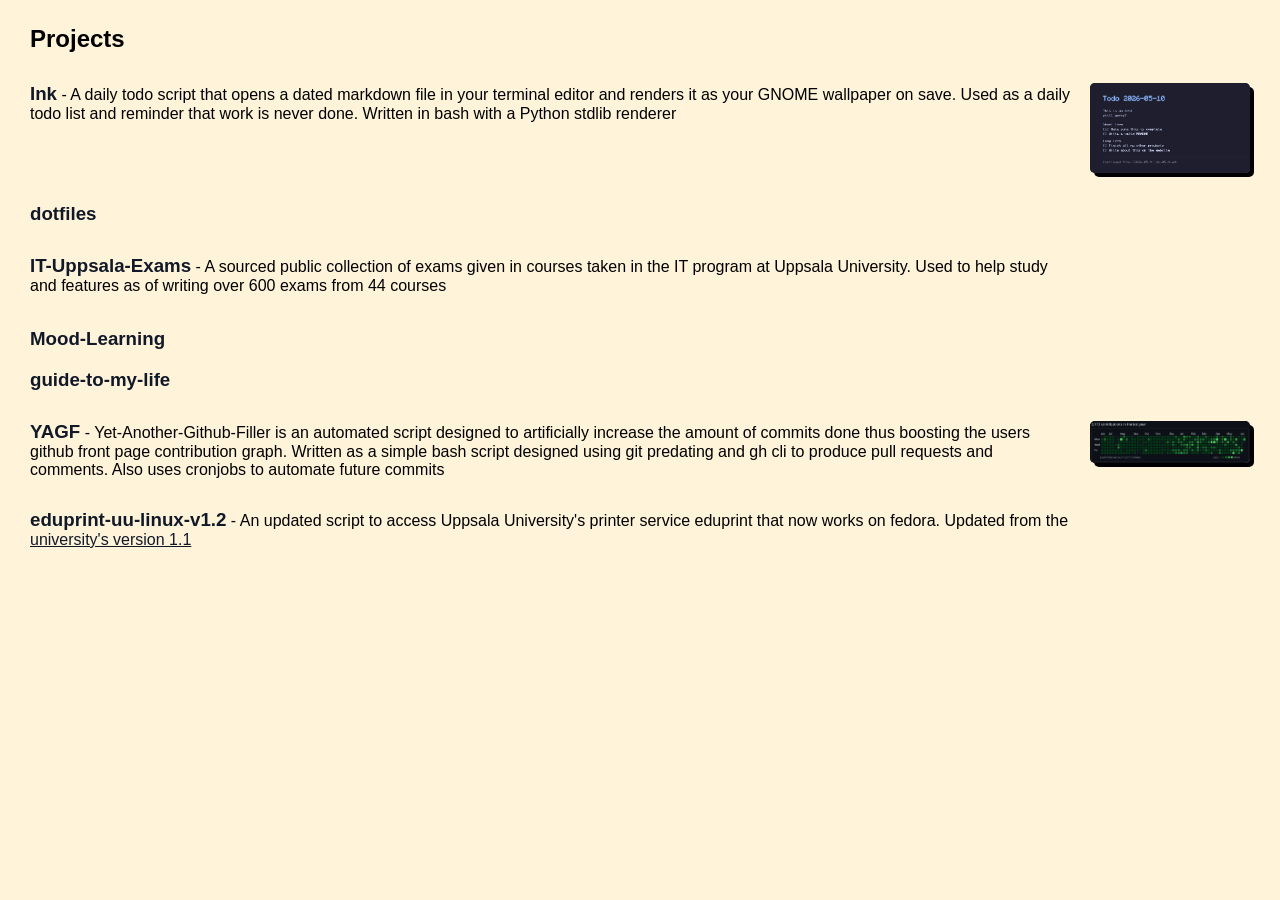
==== projects.html @ 9dbe7d83 "update!" ====
<!DOCTYPE html>
<html lang="en">
<head>
  <meta charset="UTF-8">
  <title>Projects - Miro Ali Akbar</title>
  <link rel="stylesheet" href="style.css" />
</head>
<body>
  <!-- Only the contents of #projects-content are loaded into index.html -->
  <div id="projects-content" class="floating-box center standalone">
    <h2 id="projects">Projects</h2>
    <div class="project-row">
      <p><a href="https://github.com/Miro-Ali-Akbar/Ink" title="Github link" target="_blank" class="project-title">Ink</a> - A daily todo script that opens a dated markdown file in your terminal editor and renders it as your GNOME wallpaper on save. Used as a daily todo list and reminder that work is never done. Written in bash with a Python stdlib renderer</p>
      <div class="project-preview" onclick="openLightbox(this.querySelector('img'))">
        <img src="images/ink-preview.png" alt="Ink preview">
      </div>
    </div>
    <h3><a href="https://github.com/Miro-Ali-Akbar/dotfiles" title="Github link" target="_blank">dotfiles</a></h3>

    <div class="project-row">
      <p><a href="https://github.com/Miro-Ali-Akbar/IT-Uppsala-Exams" title="Github link" target="_blank" class="project-title">IT-Uppsala-Exams</a> - A sourced public collection of exams given in courses taken in the IT program at Uppsala University. Used to help study and features as of writing over 600 exams from 44 courses</p>
      <div class="project-spacer"></div>
    </div>

    <h3><a href="https://github.com/Miro-Ali-Akbar/Mood-Learning" title="Github link" target="_blank">Mood-Learning</a></h3>
    <h3><a href="https://github.com/Miro-Ali-Akbar/guide-to-my-life" title="Github link" target="_blank">guide-to-my-life</a></h3>

    <div class="project-row">
      <p><a href="https://github.com/Miro-Ali-Akbar/YAGF" title="Github link" target="_blank" class="project-title">YAGF</a> - Yet-Another-Github-Filler is an automated script designed to artificially increase the amount of commits done thus boosting the users github front page contribution graph. Written as a simple bash script designed using git predating and gh cli to produce pull requests and comments. Also uses cronjobs to automate future commits</p>
      <div class="project-preview" onclick="openLightbox(this.querySelector('img'))">
        <img src="images/YAGF-preview.png" alt="YAGF preview">
      </div>
    </div>

    <div class="project-row">
      <p><a href="https://github.com/Miro-Ali-Akbar/eduprint-uu-linux-v1.2" title="Github link" target="_blank" class="project-title">eduprint-uu-linux-v1.2</a> - An updated script to access Uppsala University's printer service eduprint that now works on fedora. Updated from the <a href="http://web.archive.org/web/20240629201447/https://www.uu.se/student/it-for-studenter/utskrifter-kopiering-och-skanning" title="Uppsala University eduprint page" target="_blank" class="project-ref">university's version 1.1</a></p>
      <div class="project-spacer"></div>
    </div>
  </div>
</body>
</html>
---- style.css ----
:root {
  --off-white: #fffdf8;
  --off-focus: #fff4da;
  --focus: #ffc480;
  --black: #111827;
  --red: #fe4a60;
  --box-height: 350px;
  --side-width: 150px;
  --center-width: 650px;
  --border-width: 25px;
  --focus-width: 100px;
  --focus-height: 50px;
  --focus-height-tall: 114px;
}

html {
  height: 100%;
  cursor: url(images/wii-pointer-ccw.cur), auto !important;
}

a, .cur-link {
  cursor: url(images/wii-help-ccw.cur), pointer !important;
}

.cur-button {
  cursor: url(images/wii-open-ccw.cur), pointer !important;
}

/* JS replaces cursor everything still works with JS disabled */
html.js-cursor-active {
  cursor: none !important;
}

html.js-cursor-active a,
html.js-cursor-active .cur-link,
html.js-cursor-active .cur-button {
  cursor: inherit !important;
}

#wii-cursor {
  position: fixed;
  top: 0;
  left: 0;
  width: 32px;
  height: 32px;
  background-repeat: no-repeat;
  background-size: contain;
  background-image: url(images/wii-pointer-ccw.png);
  pointer-events: none;
  z-index: 99999;
  opacity: 0;
  transform: translate(-8px, -4px) scale(1) rotate(0deg);
  transition: transform 0.15s cubic-bezier(0.34, 1.56, 0.64, 1), opacity 0.15s ease;
}

#wii-cursor.visible {
  opacity: 1;
}

#wii-cursor.swap {
  transform: translate(-8px, -4px) scale(0.55) rotate(-18deg);
}

::selection {
  background-color: var(--red);
  color: var(--off-white);
}

body {
  background-color: var(--off-white);
  font-family: 'Inter', sans-serif;
}

@font-face {
  font-family: inter;
  src: url('https://rsms.me/inter/font-files/Inter-Regular.woff2') format('woff2');
}

@font-face {
  font-family: 'DSEG7Classic';
  src: url('fonts/DSEG7Classic-Bold.woff2') format('woff2');
  font-weight: bold;
}

.text-select {
  align-items: center;
  text-align: center;
  font-size: 12px;
  color: var(--off-white);
  display: inline-block;
  text-shadow: 1px 1px 0px var(--black);
  margin-top: -4px;
}

.text-select.large {
  font-size: 20px;
  text-shadow: 2px 2px 0px var(--black);
  font-weight: bold;
}

.page {
  position: absolute;
  top: 50%;
  left: 50%;
  transform: translateX(-50%) translateY(-50%);
}

.ball {
  position: absolute;
  width: var(--side-width);
  height: var(--side-width);
  background-color: var(--red);
  border-radius: 50%;
}

.ball.left {
  top: calc(-1 * (var(--side-width) + var(--border-width)));
  left: 0px;
}

.ball.right {
  top: calc(var(--box-height) + var(--border-width));
  right: 0px;
}

.box-row {
  overflow-x: auto;
  display: flex;
  justify-content: center;
  white-space: nowrap;
  gap: var(--border-width);
  overflow: visible;
}

.floating-box {
  position: relative;
  background-color: var(--off-focus);
  border: 2px solid var(--black);
  border-radius: 5px;
  box-shadow: 10px 10px 0 rgba(0, 0, 0, 1);
  flex: 0 0 auto;
  text-align: center;
  padding-top: 5px;
}

.floating-box.side {
  width: var(--side-width);
  height: var(--box-height);
}

.floating-box.center {
  width: var(--center-width);
  height: var(--box-height);
  overflow-y: auto;
  overflow-x: hidden;
  scrollbar-width: thin;
  scrollbar-color: var(--focus) var(--off-focus);
}

.floating-box.center p {
  word-wrap: break-word;
  overflow-wrap: break-word;
  white-space: normal;
  text-align: left;
  margin: 30px;
}

.floating-box h2,
.floating-box h3 {
  text-align: left;
  margin-left: 30px;
  margin-right: 30px;
}

.floating-box h2 a,
.floating-box h3 a {
  color: var(--black);
  text-decoration: none;
}

.social-item a {
  color: var(--off-white);
  text-decoration: none;
}

.floating-box.focus.navigation.box-row h3,
.floating-box.focus.navigation.box-row a {
  color: var(--off-white);
  text-shadow: 1px 1px 0px var(--black);
}

.floating-box.focus {
  margin-top: var(--border-width);
  width: var(--focus-width);
  height: var(--focus-height);
  left: 50%;
  transform: translate(-50%);

  background-color: var(--focus);
  border: 1px solid var(--black);
  box-shadow: 2px 2px 0 rgba(0, 0, 0, 1);
  gap: 5px;

}

.floating-box.focus.tall {
  height: var(--focus-height-tall);
  display: flex;
  flex-direction: column;
  align-items: center;
  gap: 10px;
  padding-top: 10px;
}

.floating-box.focus.tall .social-item {
  align-self: stretch;
}

.floating-box.focus.navigation {
  position: absolute;
  top: 5px;
  height: 110px;
}

.floating-box.focus.count {
  position: absolute;
  bottom: 25px;

flex-direction: column;
  align-items: center;
}

.count-border {
  display: flex;
  background-color: var(--black);
  height: 14px;
}

.digit {
  background-color: var(--off-white);
  color: var(--black);
  font-size: 9px;
  padding-left: 1px;
  padding-right: 1px;
  padding-top: 1px;
  font-family: 'DSEG7Classic', 'Courier New', monospace;
  border: 1px solid var(--black);
  border-right: none;
  text-align: center;
}

.digit:last-child {
  border-right: 1px solid var(--black);
}

.floating-box.focus.count h3 {
  color: var(--off-white);
  margin: 0;
  margin-top: -10px;
  text-shadow: 2px 2px 0px var(--black);
  font-weight: bold;
  font-size: 16px;
  text-align: center;
  text-decoration: underline;
}

.floating-box.focus.navigation.box-row {
  flex-direction: column;
  align-items: center;
  gap: 5px;
}

.floating-box.focus.navigation.box-row h3 {
  margin: 0;
  margin-top: -10px;
  text-shadow: 2px 2px 0px var(--black);
  font-weight: bold;
  font-size: 16px;
  text-align: center;
  text-decoration: underline;
}

.floating-box.focus.navigation.box-row a {
  text-decoration: none;
  font-size: 14px;
  display: block;
  margin: -2px;
  padding: 2px 4px;
  border-radius: 3px;
  transition: background-color 0.2s;
  text-align: center;
}

.floating-box.focus.navigation a:hover {
  background-color: var(--off-focus);
}

.floating-box.focus.navigation a.active {
  background-color: var(--off-focus);
  color: var(--black);
  text-shadow: none;
}

.floating-box.focus.cookies {
  position: sticky;
  width: 150px;
  height: 75px;
  margin-left: calc(var(--center-width) - 101px);
  bottom: var(--border-width);
}

.floating-box.select {
  position: absolute;
  height: 25px;
  top: 40px;
  background-color: var(--red);

  border: 1px solid var(--black);
  box-shadow: 2px 2px 0 rgba(0, 0, 0, 1);
}

.floating-box.select.ok {
  width: 25px;
  left: 10px;
}

.floating-box.select.showAgain {
  width: 75px;
  right: 10px;
}

.social-item {
  display: flex;
  align-items: center;
  gap: 5px;
  width: 100%;
  padding-left: 10px;
  box-sizing: border-box;
  text-decoration: none;
  position: relative;
  z-index: 0;
}

.social-item img {
  width: 25px;
  height: 25px;
  object-fit: contain;
  flex-shrink: 0;
}

div.social-item {
  align-self: center;
}

.social-item::before {
  content: '';
  position: absolute;
  inset: 0 10px;
  border-radius: 4px;
  background: transparent;
  z-index: -1;
}

.social-item:hover::before {
  background: var(--off-focus);
}

.kilroy-large {
  width: 55%;
  height: auto;
  position: relative;
  top: -24px;
  transform: rotate(1.5deg);
}

.kilroy-small {
  width: 40%;
  height: auto;
  position: relative;
  top: -29px;
  transform: rotate(1.5deg);
}

.css-text {
  display: none;
}

.wave span {
  display: inline-block;
  margin-right: -3px;
  font-weight: bold;
  animation: wave-animation 1.5s ease-in-out infinite;
}

.wave span:nth-child(1) {
  animation-delay: 0s;
}

.wave span:nth-child(2) {
  animation-delay: 0.2s;
}

.wave span:nth-child(3) {
  animation-delay: 0.4s;
}

.wave span:nth-child(4) {
  animation-delay: 0.6s;
}

@keyframes wave-animation {

0%,
100% {
  transform: translateY(0);
}

50% {
  transform: translateY(-5px);
}
}

@keyframes spin-y {
  from { transform: rotateY(0deg); }
  to   { transform: rotateY(360deg); }
}

.wip {
  display: inline-block;
  font-weight: bold;
  animation: spin-y 2.5s linear infinite;
}

.project-preview {
  flex-shrink: 0;
  border-radius: 5px;
  box-shadow: 4px 4px 0 rgba(0,0,0,1), inset 0 0 0 2px var(--black);
  overflow: hidden;
  cursor: zoom-in;
}

.project-preview img {
  display: block;
  width: 160px;
}

.project-row {
  display: flex;
  gap: 20px;
  align-items: flex-start;
  margin: 30px;
}

.floating-box.center .project-row p {
  margin: 0;
  padding: 0;
}

.project-title {
  font-size: 1.17em;
  font-weight: bold;
  color: var(--black);
  text-decoration: none;
}

.project-ref {
  color: var(--black);
}

/* projects.html opened on its own fills the whole window */
.floating-box.center.standalone {
  position: fixed;
  inset: 0;
  width: auto;
  height: auto;
  border: none;
  border-radius: 0;
  box-shadow: none;
}

.project-spacer {
  width: 160px;
  height: 43px;
  flex-shrink: 0;
}
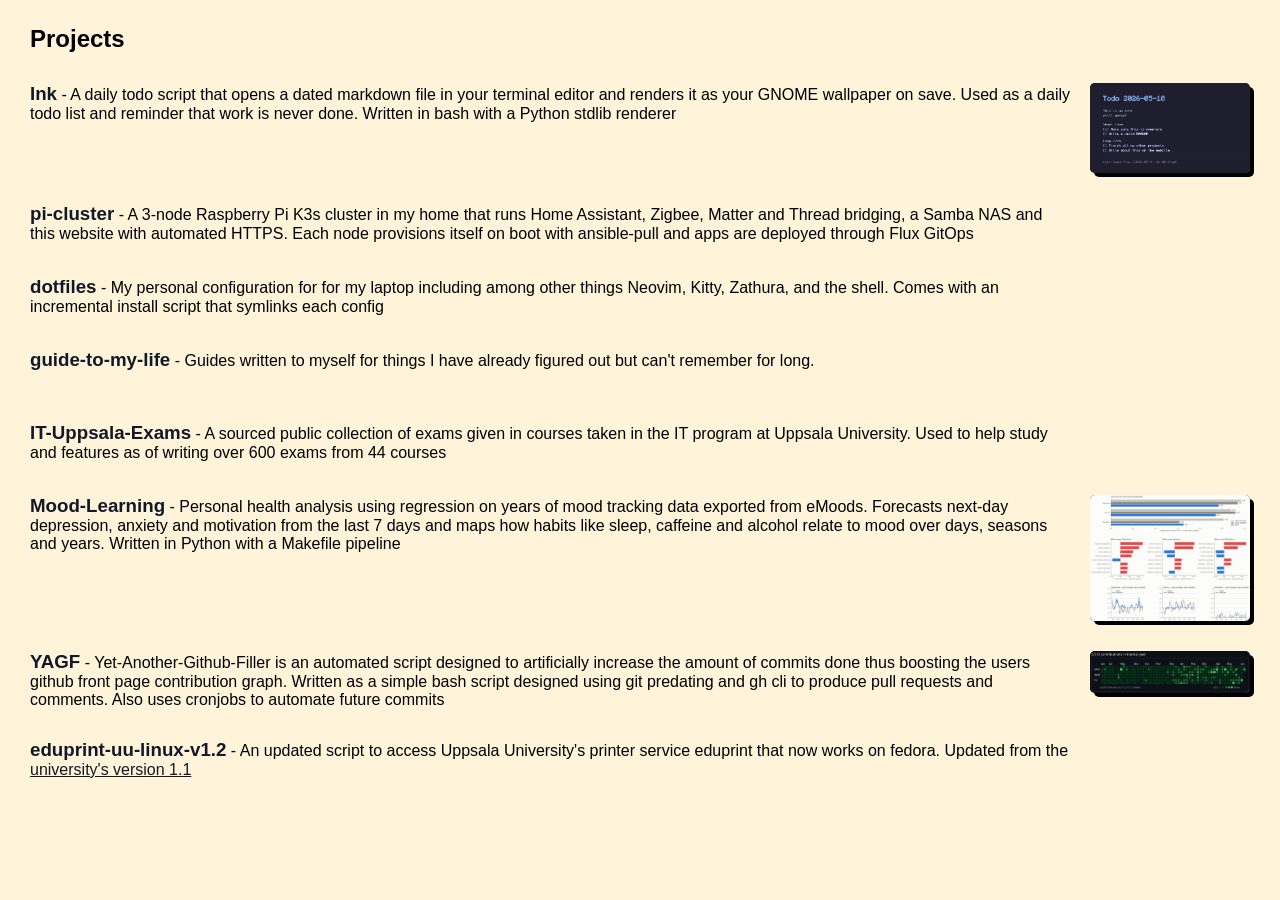
==== commit 0e2b4907: "added more text" ====
--- a/projects.html
+++ b/projects.html
@@ -15,15 +15,33 @@
         <img src="images/ink-preview.png" alt="Ink preview">
       </div>
     </div>
-    <h3><a href="https://github.com/Miro-Ali-Akbar/dotfiles" title="Github link" target="_blank">dotfiles</a></h3>
+    <div class="project-row">
+      <p><a href="https://github.com/Miro-Ali-Akbar/pi-cluster" title="Github link" target="_blank" class="project-title">pi-cluster</a> - A 3-node Raspberry Pi K3s cluster in my home that runs Home Assistant, Zigbee, Matter and Thread bridging, a Samba NAS and this website with automated HTTPS. Each node provisions itself on boot with ansible-pull and apps are deployed through Flux GitOps</p>
+      <div class="project-spacer"></div>
+    </div>
+
+    <div class="project-row">
+      <p><a href="https://github.com/Miro-Ali-Akbar/dotfiles" title="Github link" target="_blank" class="project-title">dotfiles</a> - My personal configuration for for my laptop including among other things Neovim, Kitty, Zathura, and the shell. Comes with an incremental install script that symlinks each config</p>
+      <div class="project-spacer"></div>
+    </div>
+
+    <div class="project-row">
+      <p><a href="https://github.com/Miro-Ali-Akbar/guide-to-my-life" title="Github link" target="_blank" class="project-title">guide-to-my-life</a> - Guides written to myself for things I have already figured out but can't remember for long.</p>
+      <div class="project-spacer"></div>
+    </div>
 
     <div class="project-row">
       <p><a href="https://github.com/Miro-Ali-Akbar/IT-Uppsala-Exams" title="Github link" target="_blank" class="project-title">IT-Uppsala-Exams</a> - A sourced public collection of exams given in courses taken in the IT program at Uppsala University. Used to help study and features as of writing over 600 exams from 44 courses</p>
       <div class="project-spacer"></div>
     </div>
 
-    <h3><a href="https://github.com/Miro-Ali-Akbar/Mood-Learning" title="Github link" target="_blank">Mood-Learning</a></h3>
-    <h3><a href="https://github.com/Miro-Ali-Akbar/guide-to-my-life" title="Github link" target="_blank">guide-to-my-life</a></h3>
+    <div class="project-row">
+      <p><a href="https://github.com/Miro-Ali-Akbar/Mood-Learning" title="Github link" target="_blank" class="project-title">Mood-Learning</a> - Personal health analysis using regression on years of mood tracking data exported from eMoods. Forecasts next-day depression, anxiety and motivation from the last 7 days and maps how habits like sleep, caffeine and alcohol relate to mood over days, seasons and years. Written in Python with a Makefile pipeline</p>
+      <div class="project-preview" onclick="openLightbox(this.querySelector('img'))">
+        <img src="images/Mood-Learning-preview.png" alt="Mood-Learning preview">
+      </div>
+    </div>
+
 
     <div class="project-row">
       <p><a href="https://github.com/Miro-Ali-Akbar/YAGF" title="Github link" target="_blank" class="project-title">YAGF</a> - Yet-Another-Github-Filler is an automated script designed to artificially increase the amount of commits done thus boosting the users github front page contribution graph. Written as a simple bash script designed using git predating and gh cli to produce pull requests and comments. Also uses cronjobs to automate future commits</p>
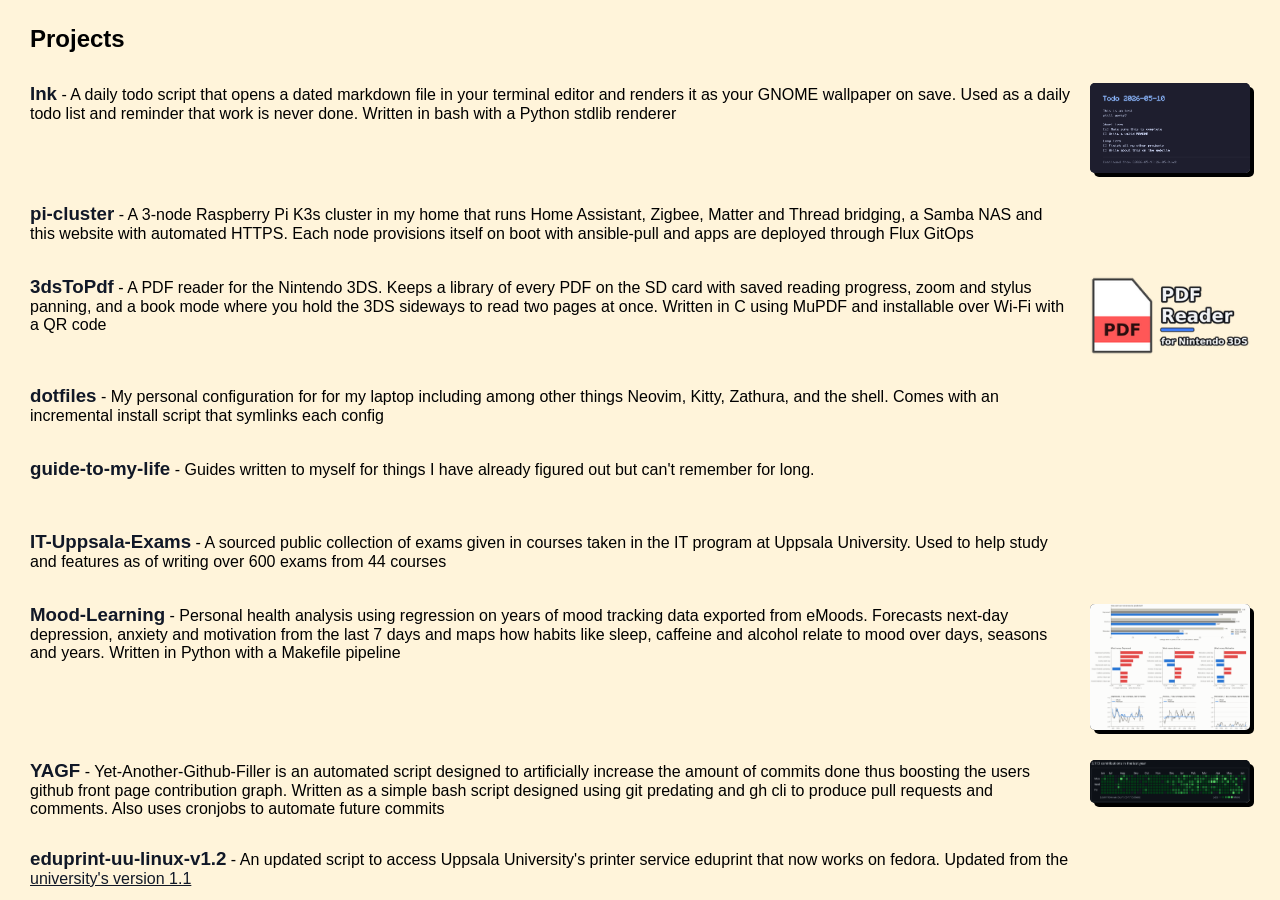
==== commit ea293713: "3dsToPdf" ====
--- a/projects.html
+++ b/projects.html
@@ -11,13 +11,18 @@
     <h2 id="projects">Projects</h2>
     <div class="project-row">
       <p><a href="https://github.com/Miro-Ali-Akbar/Ink" title="Github link" target="_blank" class="project-title">Ink</a> - A daily todo script that opens a dated markdown file in your terminal editor and renders it as your GNOME wallpaper on save. Used as a daily todo list and reminder that work is never done. Written in bash with a Python stdlib renderer</p>
-      <div class="project-preview" onclick="openLightbox(this.querySelector('img'))">
+      <div class="project-preview cur-button" onclick="openLightbox(this.querySelector('img'))">
         <img src="images/ink-preview.png" alt="Ink preview">
       </div>
     </div>
     <div class="project-row">
       <p><a href="https://github.com/Miro-Ali-Akbar/pi-cluster" title="Github link" target="_blank" class="project-title">pi-cluster</a> - A 3-node Raspberry Pi K3s cluster in my home that runs Home Assistant, Zigbee, Matter and Thread bridging, a Samba NAS and this website with automated HTTPS. Each node provisions itself on boot with ansible-pull and apps are deployed through Flux GitOps</p>
       <div class="project-spacer"></div>
+    </div>
+
+    <div class="project-row">
+      <p><a href="https://github.com/Miro-Ali-Akbar/3DSToPDF" title="Github link" target="_blank" class="project-title">3dsToPdf</a> - A PDF reader for the Nintendo 3DS. Keeps a library of every PDF on the SD card with saved reading progress, zoom and stylus panning, and a book mode where you hold the 3DS sideways to read two pages at once. Written in C using MuPDF and installable over Wi-Fi with a QR code</p>
+      <img src="images/3dsToPdf-preview.png" alt="3dsToPdf banner" class="project-image">
     </div>
 
     <div class="project-row">
@@ -37,7 +42,7 @@
 
     <div class="project-row">
       <p><a href="https://github.com/Miro-Ali-Akbar/Mood-Learning" title="Github link" target="_blank" class="project-title">Mood-Learning</a> - Personal health analysis using regression on years of mood tracking data exported from eMoods. Forecasts next-day depression, anxiety and motivation from the last 7 days and maps how habits like sleep, caffeine and alcohol relate to mood over days, seasons and years. Written in Python with a Makefile pipeline</p>
-      <div class="project-preview" onclick="openLightbox(this.querySelector('img'))">
+      <div class="project-preview cur-button" onclick="openLightbox(this.querySelector('img'))">
         <img src="images/Mood-Learning-preview.png" alt="Mood-Learning preview">
       </div>
     </div>
@@ -45,7 +50,7 @@
 
     <div class="project-row">
       <p><a href="https://github.com/Miro-Ali-Akbar/YAGF" title="Github link" target="_blank" class="project-title">YAGF</a> - Yet-Another-Github-Filler is an automated script designed to artificially increase the amount of commits done thus boosting the users github front page contribution graph. Written as a simple bash script designed using git predating and gh cli to produce pull requests and comments. Also uses cronjobs to automate future commits</p>
-      <div class="project-preview" onclick="openLightbox(this.querySelector('img'))">
+      <div class="project-preview cur-button" onclick="openLightbox(this.querySelector('img'))">
         <img src="images/YAGF-preview.png" alt="YAGF preview">
       </div>
     </div>
--- a/style.css
+++ b/style.css
@@ -436,12 +436,18 @@
   border-radius: 5px;
   box-shadow: 4px 4px 0 rgba(0,0,0,1), inset 0 0 0 2px var(--black);
   overflow: hidden;
-  cursor: zoom-in;
 }
 
 .project-preview img {
   display: block;
   width: 160px;
+}
+
+/* Plain preview image without border or lightbox zoom */
+.project-image {
+  display: block;
+  width: 160px;
+  flex-shrink: 0;
 }
 
 .project-row {
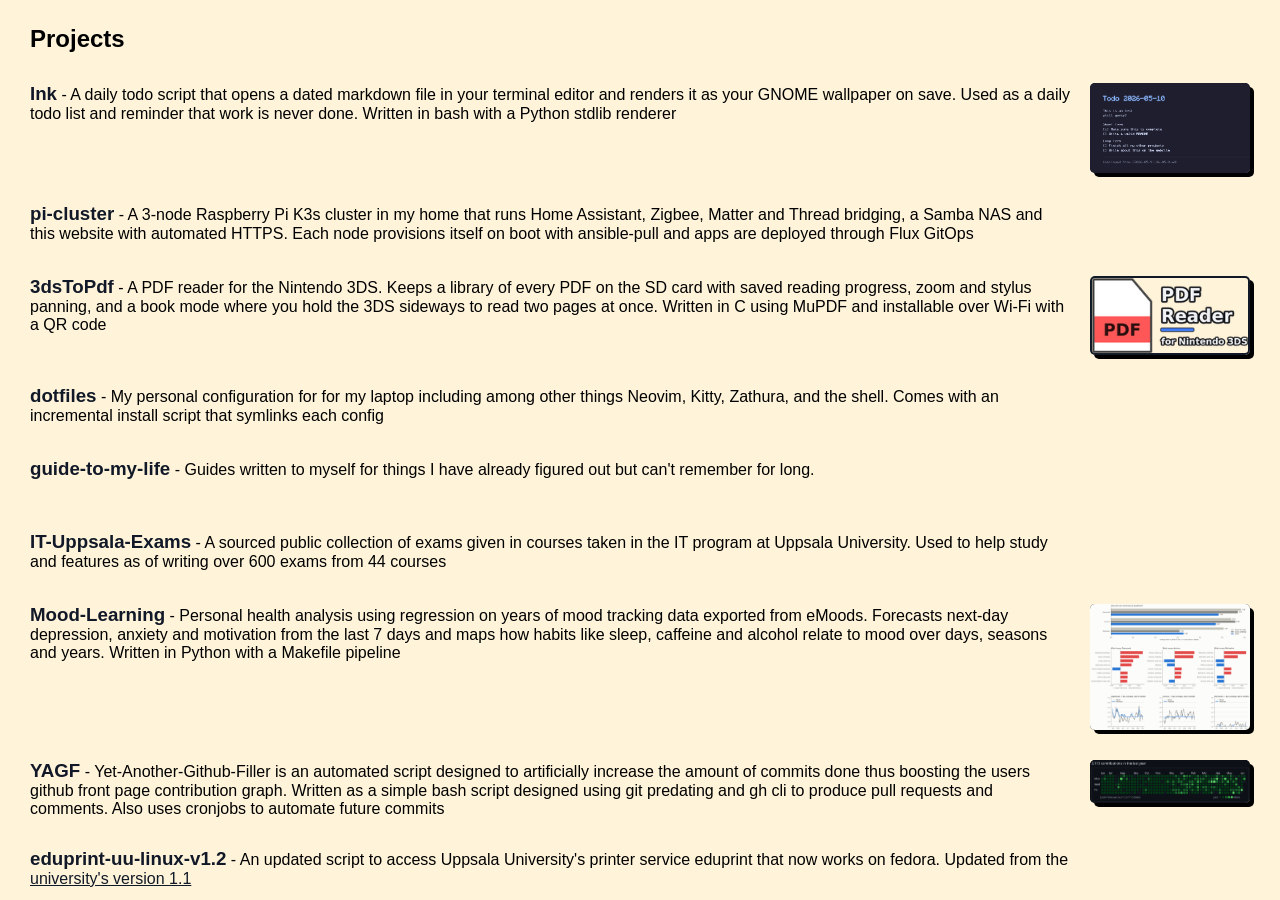
==== commit afefd42b: "Make the 3dsToPdf preview open in the lightbox like the others" ====
--- a/projects.html
+++ b/projects.html
@@ -22,7 +22,9 @@
 
     <div class="project-row">
       <p><a href="https://github.com/Miro-Ali-Akbar/3DSToPDF" title="Github link" target="_blank" class="project-title">3dsToPdf</a> - A PDF reader for the Nintendo 3DS. Keeps a library of every PDF on the SD card with saved reading progress, zoom and stylus panning, and a book mode where you hold the 3DS sideways to read two pages at once. Written in C using MuPDF and installable over Wi-Fi with a QR code</p>
-      <img src="images/3dsToPdf-preview.png" alt="3dsToPdf banner" class="project-image">
+      <div class="project-preview cur-button" onclick="openLightbox(this.querySelector('img'))">
+        <img src="images/3dsToPdf-preview.png" alt="3dsToPdf preview">
+      </div>
     </div>
 
     <div class="project-row">
--- a/style.css
+++ b/style.css
@@ -253,6 +253,10 @@
   border-right: 1px solid var(--black);
 }
 
+.floating-box.focus.count.clap {
+  bottom: calc(var(--focus-height) + var(--border-width) + var(--border-width));
+}
+
 .floating-box.focus.count h3 {
   color: var(--off-white);
   margin: 0;
@@ -425,6 +429,12 @@
   to   { transform: rotateY(360deg); }
 }
 
+.wip-box {
+  display: flex;
+  align-items: center;
+  justify-content: center;
+}
+
 .wip {
   display: inline-block;
   font-weight: bold;
@@ -441,13 +451,6 @@
 .project-preview img {
   display: block;
   width: 160px;
-}
-
-/* Plain preview image without border or lightbox zoom */
-.project-image {
-  display: block;
-  width: 160px;
-  flex-shrink: 0;
 }
 
 .project-row {
@@ -489,3 +492,19 @@
   height: 43px;
   flex-shrink: 0;
 }
+
+#lightbox {
+  position: fixed;
+  inset: 0;
+  z-index: 1000;
+  align-items: center;
+  justify-content: center;
+}
+
+#lightbox-img {
+  max-width: var(--center-width);
+  max-height: var(--box-height);
+  border: 2px solid var(--black);
+  border-radius: 5px;
+  box-shadow: 10px 10px 0 rgba(0,0,0,1);
+}
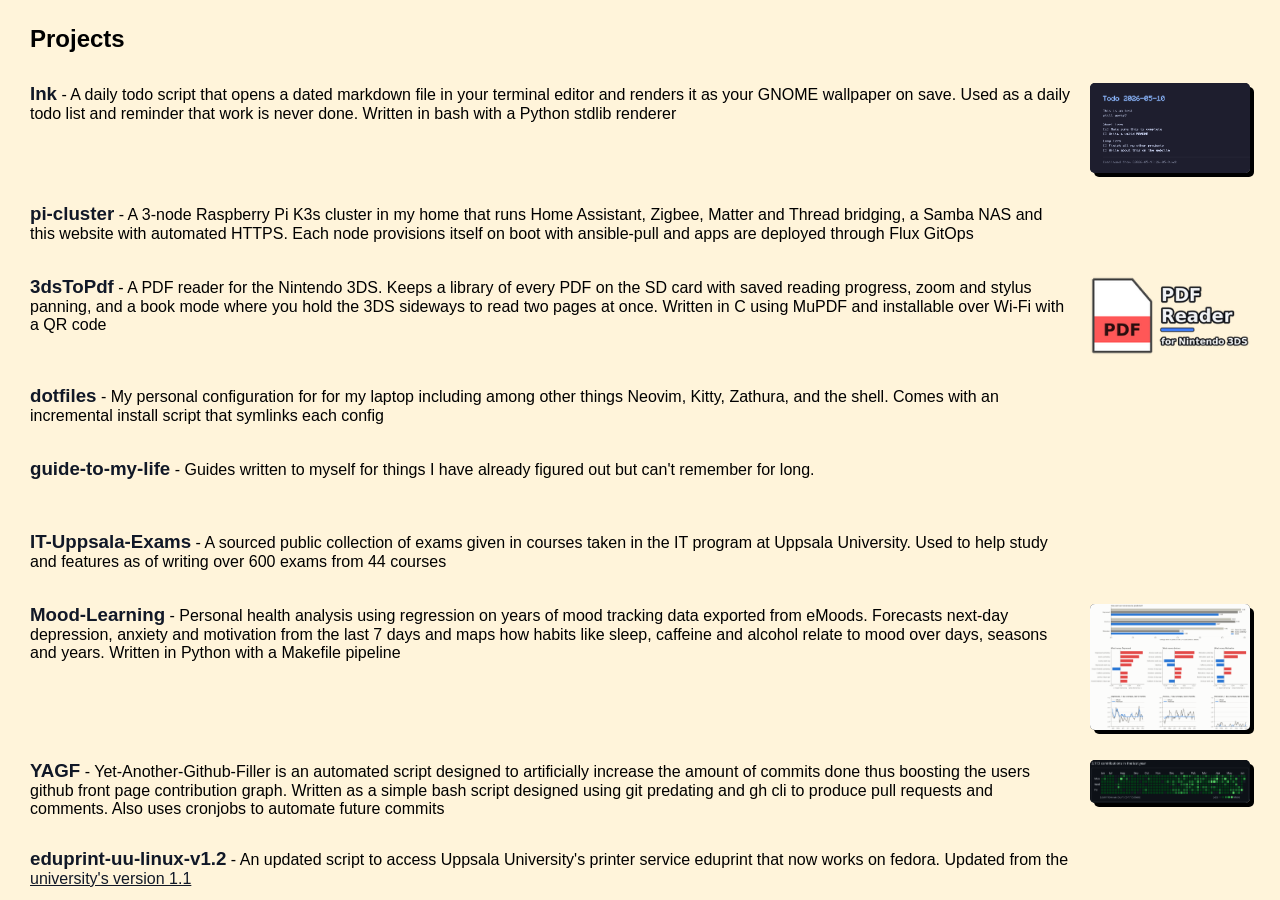
==== commit 249a80bf: "Remove the preview border on 3dsToPdf" ====
--- a/projects.html
+++ b/projects.html
@@ -22,7 +22,7 @@
 
     <div class="project-row">
       <p><a href="https://github.com/Miro-Ali-Akbar/3DSToPDF" title="Github link" target="_blank" class="project-title">3dsToPdf</a> - A PDF reader for the Nintendo 3DS. Keeps a library of every PDF on the SD card with saved reading progress, zoom and stylus panning, and a book mode where you hold the 3DS sideways to read two pages at once. Written in C using MuPDF and installable over Wi-Fi with a QR code</p>
-      <div class="project-preview cur-button" onclick="openLightbox(this.querySelector('img'))">
+      <div class="project-preview plain cur-button" onclick="openLightbox(this.querySelector('img'))">
         <img src="images/3dsToPdf-preview.png" alt="3dsToPdf preview">
       </div>
     </div>
--- a/style.css
+++ b/style.css
@@ -137,7 +137,8 @@
   background-color: var(--off-focus);
   border: 2px solid var(--black);
   border-radius: 5px;
-  box-shadow: 10px 10px 0 rgba(0, 0, 0, 1);
+  /* The second, hidden layer covers the 1px light seam that fractional zoom leaves between border and shadow */
+  box-shadow: 10px 10px 0 rgba(0, 0, 0, 1), 5px 5px 0 rgba(0, 0, 0, 1);
   flex: 0 0 auto;
   text-align: center;
   padding-top: 5px;
@@ -448,6 +449,11 @@
   overflow: hidden;
 }
 
+.project-preview.plain {
+  box-shadow: none;
+  border-radius: 0;
+}
+
 .project-preview img {
   display: block;
   width: 160px;
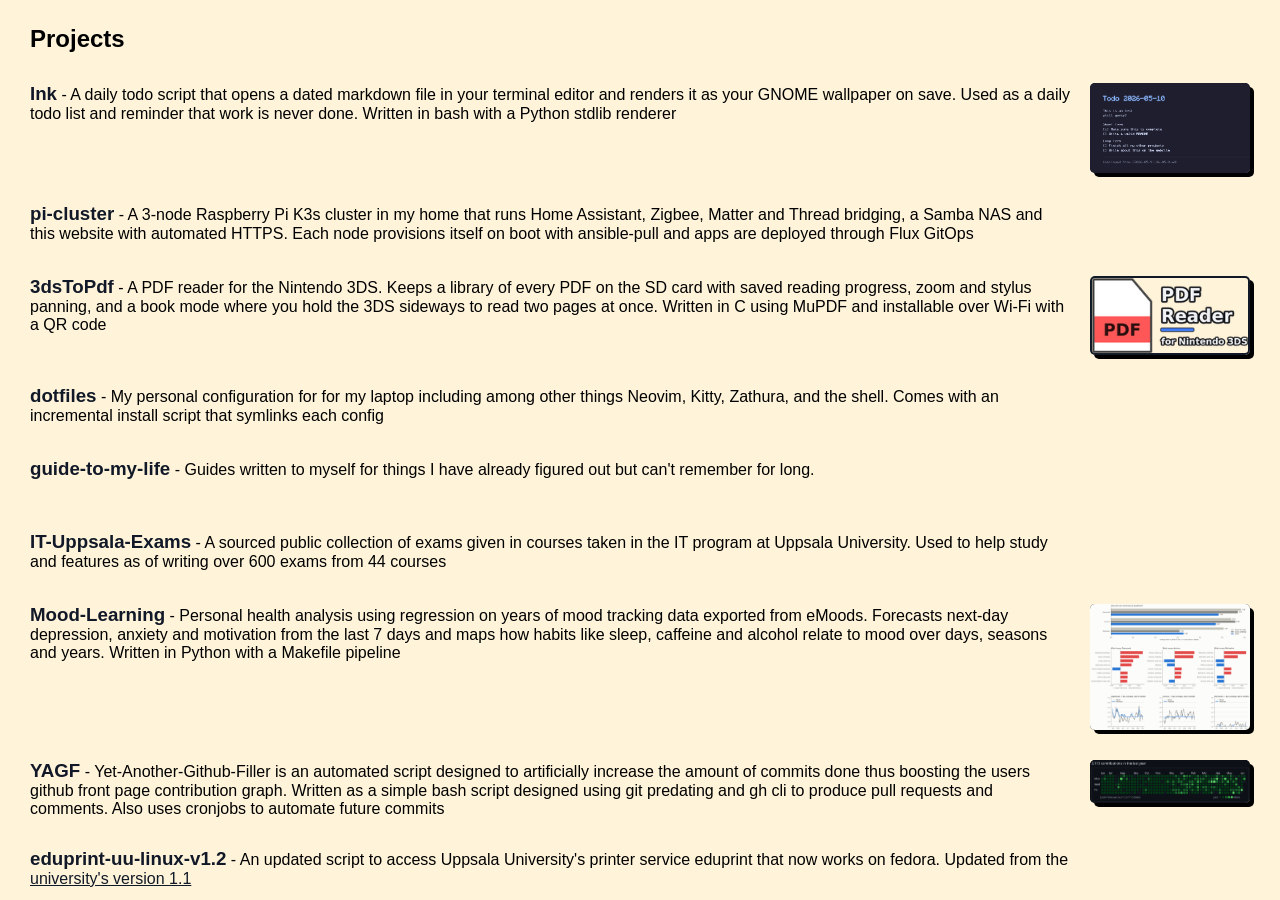
==== commit fbe8ee6f: "Revert "Remove the preview border on 3dsToPdf" This reverts commit 249a80bf39e31e365e8f9e8c4e5c8f017" ====
--- a/projects.html
+++ b/projects.html
@@ -22,7 +22,7 @@
 
     <div class="project-row">
       <p><a href="https://github.com/Miro-Ali-Akbar/3DSToPDF" title="Github link" target="_blank" class="project-title">3dsToPdf</a> - A PDF reader for the Nintendo 3DS. Keeps a library of every PDF on the SD card with saved reading progress, zoom and stylus panning, and a book mode where you hold the 3DS sideways to read two pages at once. Written in C using MuPDF and installable over Wi-Fi with a QR code</p>
-      <div class="project-preview plain cur-button" onclick="openLightbox(this.querySelector('img'))">
+      <div class="project-preview cur-button" onclick="openLightbox(this.querySelector('img'))">
         <img src="images/3dsToPdf-preview.png" alt="3dsToPdf preview">
       </div>
     </div>
--- a/style.css
+++ b/style.css
@@ -449,11 +449,6 @@
   overflow: hidden;
 }
 
-.project-preview.plain {
-  box-shadow: none;
-  border-radius: 0;
-}
-
 .project-preview img {
   display: block;
   width: 160px;
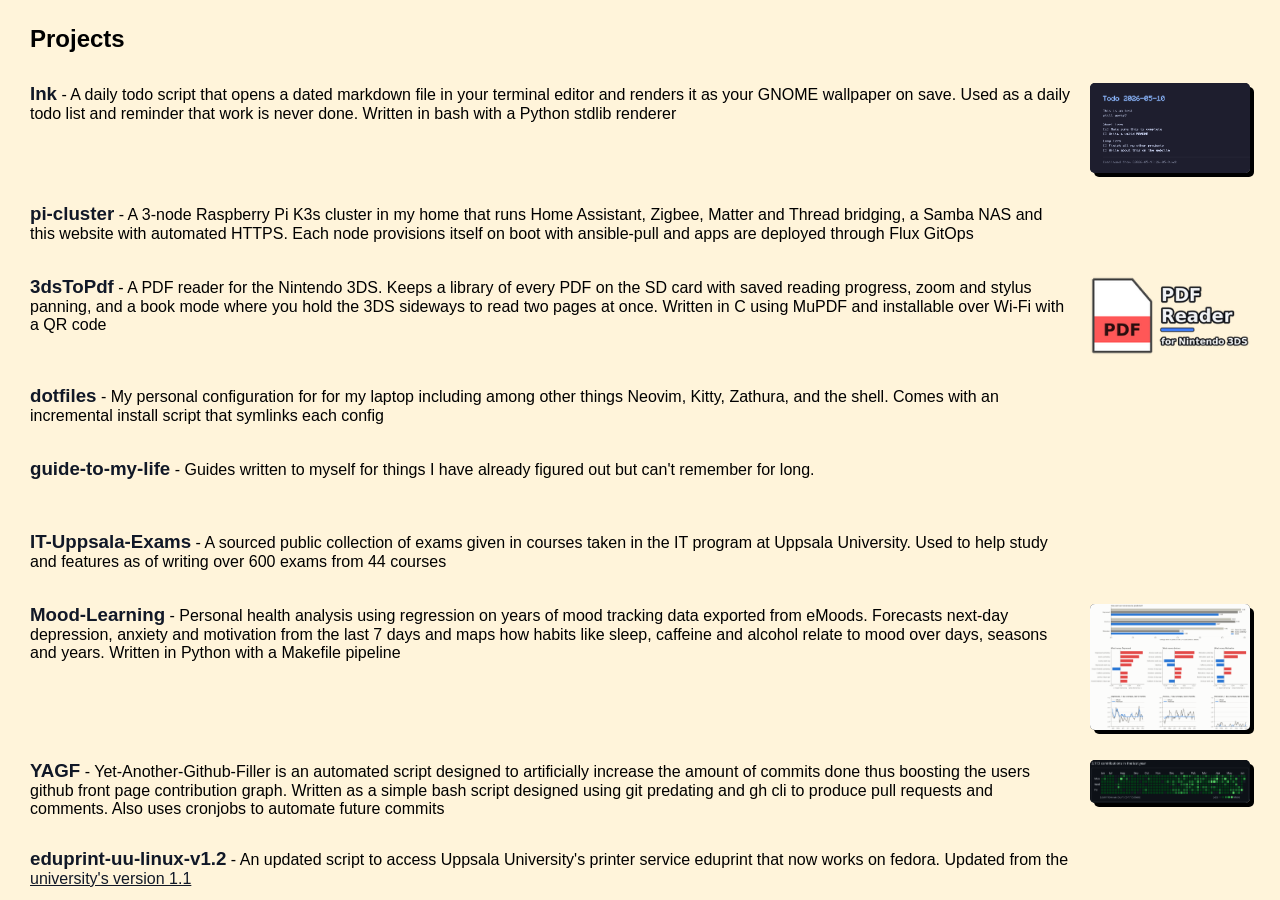
==== commit 137a3b8a: "Revert "Make the 3dsToPdf preview open in the lightbox like the others" This reverts commit afefd42b" ====
--- a/projects.html
+++ b/projects.html
@@ -22,9 +22,7 @@
 
     <div class="project-row">
       <p><a href="https://github.com/Miro-Ali-Akbar/3DSToPDF" title="Github link" target="_blank" class="project-title">3dsToPdf</a> - A PDF reader for the Nintendo 3DS. Keeps a library of every PDF on the SD card with saved reading progress, zoom and stylus panning, and a book mode where you hold the 3DS sideways to read two pages at once. Written in C using MuPDF and installable over Wi-Fi with a QR code</p>
-      <div class="project-preview cur-button" onclick="openLightbox(this.querySelector('img'))">
-        <img src="images/3dsToPdf-preview.png" alt="3dsToPdf preview">
-      </div>
+      <img src="images/3dsToPdf-preview.png" alt="3dsToPdf banner" class="project-image">
     </div>
 
     <div class="project-row">
--- a/style.css
+++ b/style.css
@@ -137,8 +137,7 @@
   background-color: var(--off-focus);
   border: 2px solid var(--black);
   border-radius: 5px;
-  /* The second, hidden layer covers the 1px light seam that fractional zoom leaves between border and shadow */
-  box-shadow: 10px 10px 0 rgba(0, 0, 0, 1), 5px 5px 0 rgba(0, 0, 0, 1);
+  box-shadow: 10px 10px 0 rgba(0, 0, 0, 1);
   flex: 0 0 auto;
   text-align: center;
   padding-top: 5px;
@@ -454,6 +453,13 @@
   width: 160px;
 }
 
+/* Plain preview image without border or lightbox zoom */
+.project-image {
+  display: block;
+  width: 160px;
+  flex-shrink: 0;
+}
+
 .project-row {
   display: flex;
   gap: 20px;
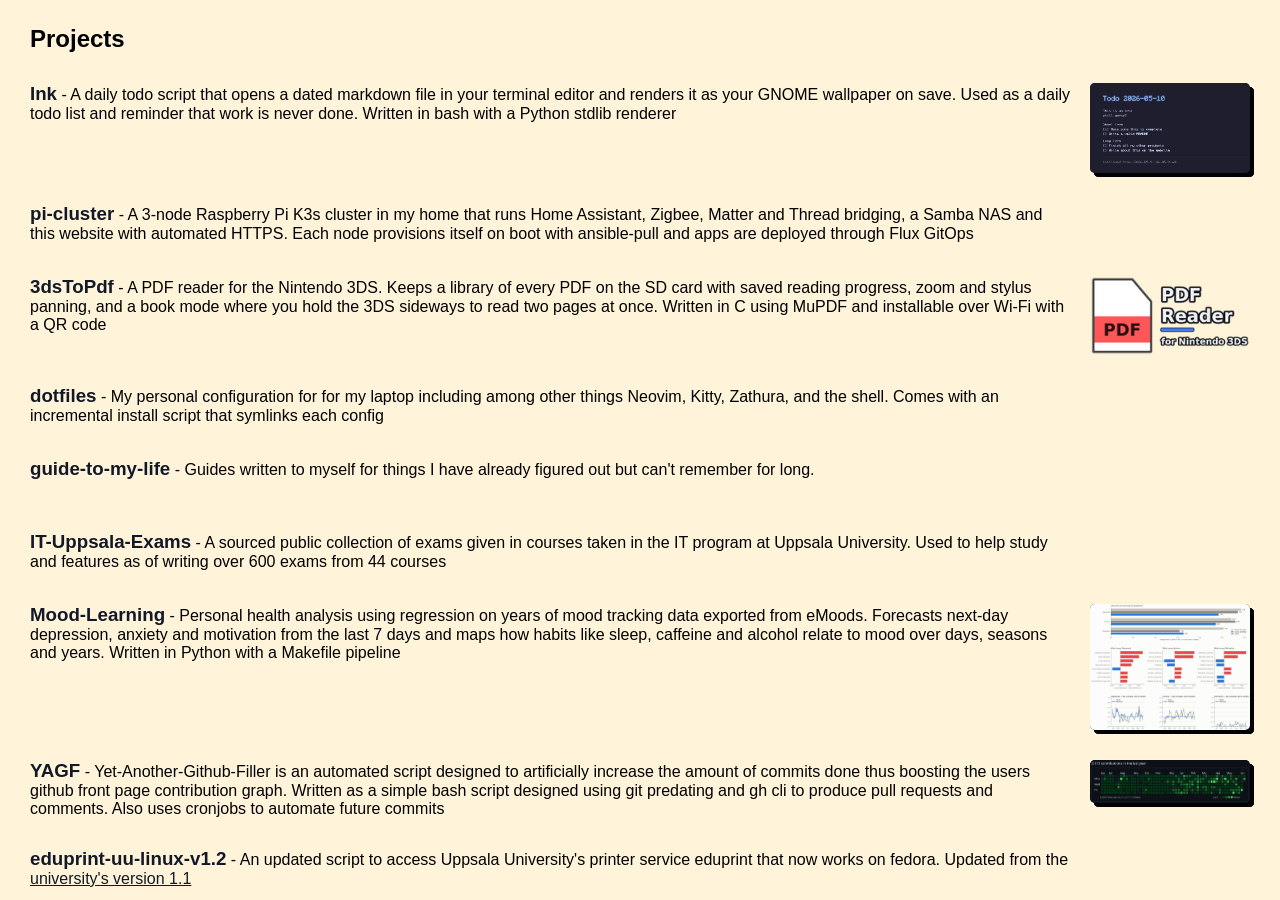
==== commit 31f56a09: "Stack box shadows to close the seam at fractional zoom and open the 3dsToPdf image in the lightbox" ====
--- a/projects.html
+++ b/projects.html
@@ -22,7 +22,7 @@
 
     <div class="project-row">
       <p><a href="https://github.com/Miro-Ali-Akbar/3DSToPDF" title="Github link" target="_blank" class="project-title">3dsToPdf</a> - A PDF reader for the Nintendo 3DS. Keeps a library of every PDF on the SD card with saved reading progress, zoom and stylus panning, and a book mode where you hold the 3DS sideways to read two pages at once. Written in C using MuPDF and installable over Wi-Fi with a QR code</p>
-      <img src="images/3dsToPdf-preview.png" alt="3dsToPdf banner" class="project-image">
+      <img src="images/3dsToPdf-preview.png" alt="3dsToPdf banner" class="project-image cur-button" onclick="openLightbox(this)">
     </div>
 
     <div class="project-row">
--- a/style.css
+++ b/style.css
@@ -137,7 +137,8 @@
   background-color: var(--off-focus);
   border: 2px solid var(--black);
   border-radius: 5px;
-  box-shadow: 10px 10px 0 rgba(0, 0, 0, 1);
+  /* The same shadow is stacked so the page background cannot show through the anti-aliased seam between border and shadow at fractional zoom */
+  box-shadow: 10px 10px 0 rgba(0, 0, 0, 1), 10px 10px 0 rgba(0, 0, 0, 1), 10px 10px 0 rgba(0, 0, 0, 1), 10px 10px 0 rgba(0, 0, 0, 1), 10px 10px 0 rgba(0, 0, 0, 1), 10px 10px 0 rgba(0, 0, 0, 1);
   flex: 0 0 auto;
   text-align: center;
   padding-top: 5px;
@@ -198,7 +199,7 @@
 
   background-color: var(--focus);
   border: 1px solid var(--black);
-  box-shadow: 2px 2px 0 rgba(0, 0, 0, 1);
+  box-shadow: 2px 2px 0 rgba(0, 0, 0, 1), 2px 2px 0 rgba(0, 0, 0, 1), 2px 2px 0 rgba(0, 0, 0, 1), 2px 2px 0 rgba(0, 0, 0, 1), 2px 2px 0 rgba(0, 0, 0, 1), 2px 2px 0 rgba(0, 0, 0, 1);
   gap: 5px;
 
 }
@@ -320,7 +321,7 @@
   background-color: var(--red);
 
   border: 1px solid var(--black);
-  box-shadow: 2px 2px 0 rgba(0, 0, 0, 1);
+  box-shadow: 2px 2px 0 rgba(0, 0, 0, 1), 2px 2px 0 rgba(0, 0, 0, 1), 2px 2px 0 rgba(0, 0, 0, 1), 2px 2px 0 rgba(0, 0, 0, 1), 2px 2px 0 rgba(0, 0, 0, 1), 2px 2px 0 rgba(0, 0, 0, 1);
 }
 
 .floating-box.select.ok {
@@ -444,7 +445,7 @@
 .project-preview {
   flex-shrink: 0;
   border-radius: 5px;
-  box-shadow: 4px 4px 0 rgba(0,0,0,1), inset 0 0 0 2px var(--black);
+  box-shadow: 4px 4px 0 rgba(0,0,0,1), 4px 4px 0 rgba(0,0,0,1), 4px 4px 0 rgba(0,0,0,1), 4px 4px 0 rgba(0,0,0,1), 4px 4px 0 rgba(0,0,0,1), 4px 4px 0 rgba(0,0,0,1), inset 0 0 0 2px var(--black);
   overflow: hidden;
 }
 
@@ -513,5 +514,5 @@
   max-height: var(--box-height);
   border: 2px solid var(--black);
   border-radius: 5px;
-  box-shadow: 10px 10px 0 rgba(0,0,0,1);
-}
+  box-shadow: 10px 10px 0 rgba(0,0,0,1), 10px 10px 0 rgba(0,0,0,1), 10px 10px 0 rgba(0,0,0,1), 10px 10px 0 rgba(0,0,0,1), 10px 10px 0 rgba(0,0,0,1), 10px 10px 0 rgba(0,0,0,1);
+}
